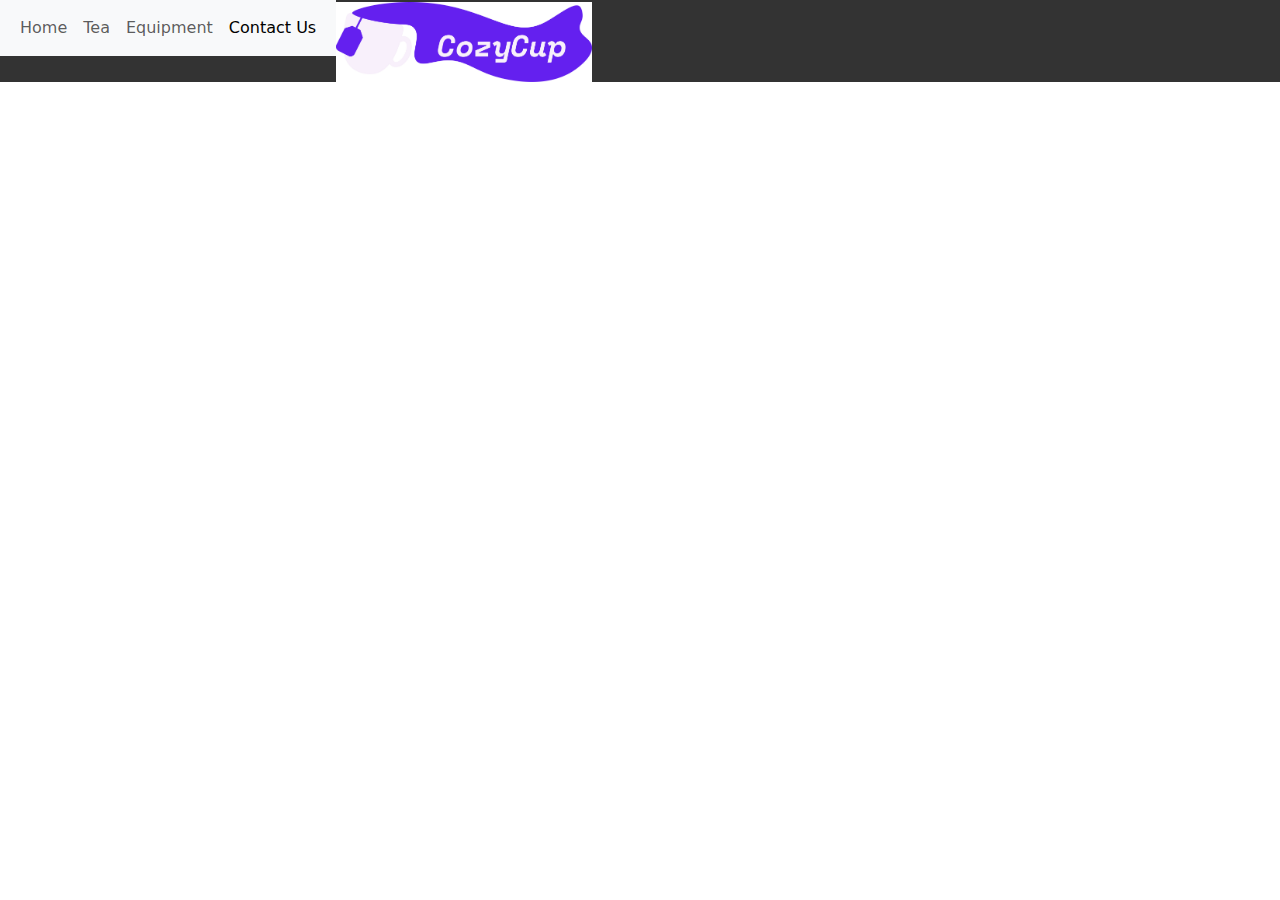
==== contact.html @ 5701204f "starting files + logo" ====
<!DOCTYPE html>
<html lang="en">
    <head>
        <meta charset="UTF-8">
        <meta name="viewport" content="width=device-width, initial-scale=1.0">
        <link rel="stylesheet" href="styles/style.css">
        <link href="https://cdn.jsdelivr.net/npm/bootstrap@5.3.3/dist/css/bootstrap.min.css" rel="stylesheet" integrity="sha384-QWTKZyjpPEjISv5WaRU9OFeRpok6YctnYmDr5pNlyT2bRjXh0JMhjY6hW+ALEwIH" crossorigin="anonymous">
        <title>Contact Us</title>
    </head>
    <body>
        <header>
            <!--<nav> Add Bootstrap + links
                <ul>
                    <li><a href="index.html">Home</a></li>
                    <li><a href="">Tea</a></li>
                    <li><a href="">Equipment</a></li>
                    <li><a href="index.html"><img src="imgs/KAE TEA/300ppi/W LOGO.jpg" width="20%" height="20%"></a></li>
                    <li><a href="contact.html">Contact Us</a></li>
                    <li><a href=""><img id="cart" src="imgs/3507742_cart_ecommerce_grocery_iconoteka_shop_icon.png" width="5%" height="5%"></a></li>
                </ul> 

            </nav>-->


            
            <nav class="navbar navbar-expand-lg bg-body-tertiary" id="navbar">
                <div class="container-fluid">
                    <button class="navbar-toggler" type="button" data-bs-toggle="collapse" data-bs-target="#navbarNavAltMarkup" aria-controls="navbarNavAltMarkup" aria-expanded="false" aria-label="Toggle navigation">
                        <span class="navbar-toggler-icon"></span>
                    </button>
                    
                    <div class="collapse navbar-collapse" id="navbarNavAltMarkup">
                        <div class="navbar-nav">
                            <a class="nav-link" href="index.html">Home</a>
                            <a class="nav-link" href="tea.html">Tea</a>
                            <a class="nav-link" href="equip.html">Equipment</a>
                            <a class="nav-link active" aria-current="page" href="contact.html">Contact Us</a>
                        </div>
                    </div>
                </div>
            </nav>

            <a class="navbar-brand" href="index.html">
                <img src="imgs/KAE TEA/300ppi/W LOGO.jpg" alt="Logo" id="Logo" width="20%" height="20%" class="d-inline-block align-text-top">
            </a>
        </header>
    </body>
</html>
---- styles/style.css ----
header {
    display: block;
    background-color: #333;
}

#navbar{
    float: left;
}

img{
    display: block;
    margin-left: auto;
    margin-right: auto;
}

ul{
    list-style-type: none;
    overflow: hidden;
}

li{
    float: left;
}

li a{
    color: white;
    text-align: center;
    padding: 0.875em 1em;
    text-decoration: none;
}
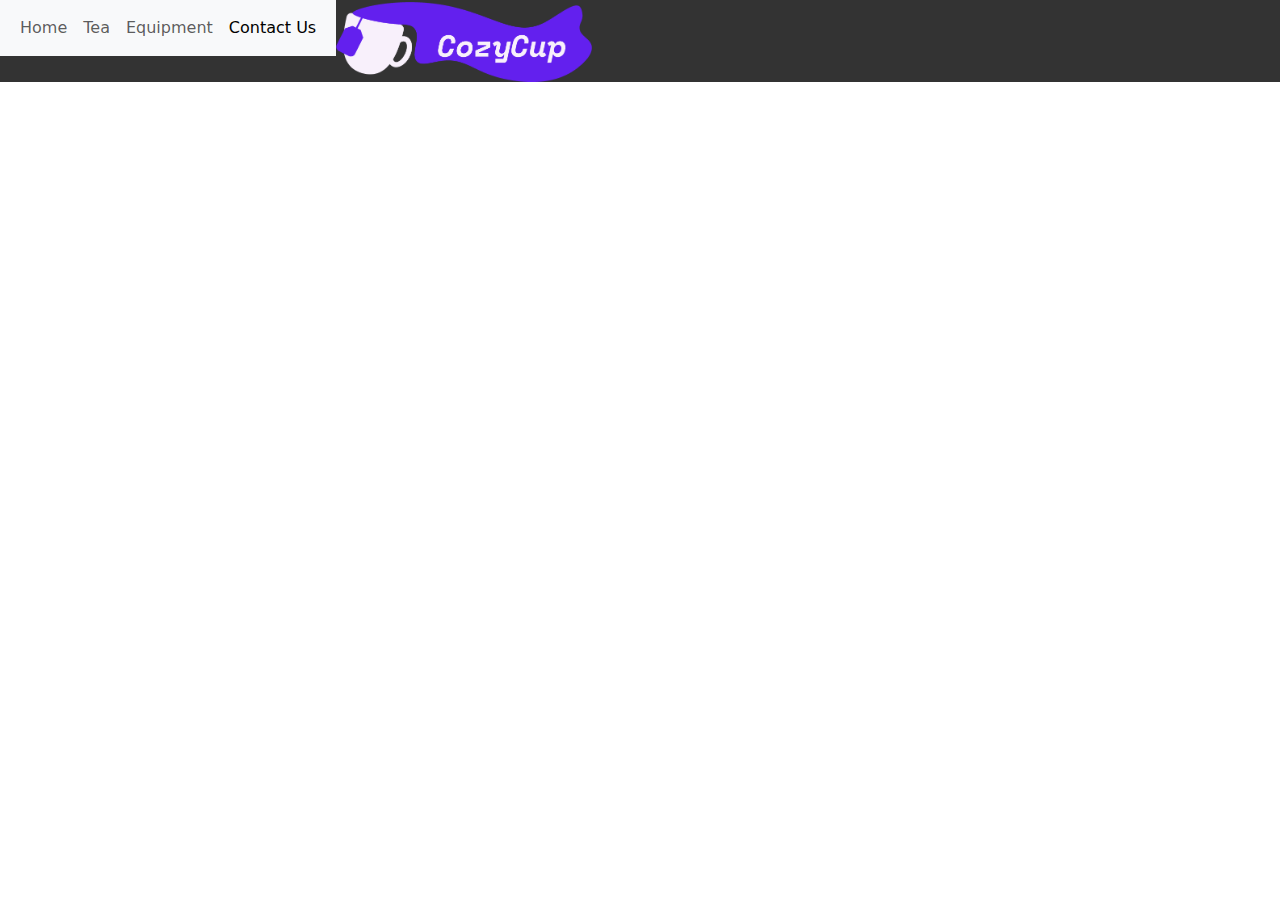
==== commit 4b45ab02: "fixed logo" ====
--- a/contact.html
+++ b/contact.html
@@ -41,7 +41,7 @@
             </nav>
 
             <a class="navbar-brand" href="index.html">
-                <img src="imgs/KAE TEA/300ppi/W LOGO.jpg" alt="Logo" id="Logo" width="20%" height="20%" class="d-inline-block align-text-top">
+                <img src="imgs/KAE TEA/72ppi/W LOGO.png" alt="Logo" id="Logo" width="20%" height="20%" class="d-inline-block align-text-top">
             </a>
         </header>
     </body>
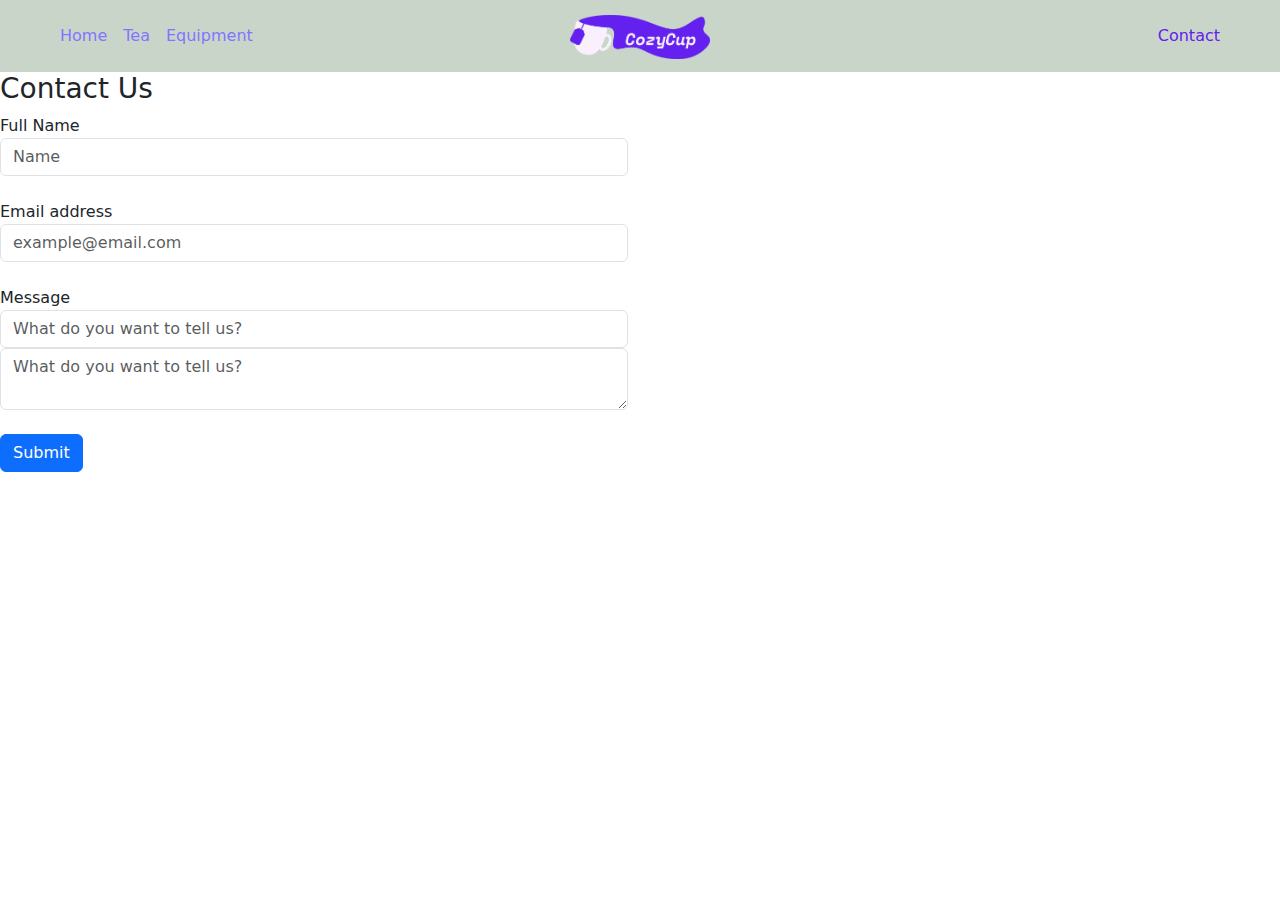
==== commit 2268926a: "new nav + colors added temp content + images" ====
--- a/contact.html
+++ b/contact.html
@@ -5,44 +5,85 @@
         <meta name="viewport" content="width=device-width, initial-scale=1.0">
         <link rel="stylesheet" href="styles/style.css">
         <link href="https://cdn.jsdelivr.net/npm/bootstrap@5.3.3/dist/css/bootstrap.min.css" rel="stylesheet" integrity="sha384-QWTKZyjpPEjISv5WaRU9OFeRpok6YctnYmDr5pNlyT2bRjXh0JMhjY6hW+ALEwIH" crossorigin="anonymous">
+        <script src="https://cdn.jsdelivr.net/npm/bootstrap@5.3.3/dist/js/bootstrap.bundle.min.js"></script>
         <title>Contact Us</title>
     </head>
     <body>
-        <header>
-            <!--<nav> Add Bootstrap + links
-                <ul>
-                    <li><a href="index.html">Home</a></li>
-                    <li><a href="">Tea</a></li>
-                    <li><a href="">Equipment</a></li>
-                    <li><a href="index.html"><img src="imgs/KAE TEA/300ppi/W LOGO.jpg" width="20%" height="20%"></a></li>
-                    <li><a href="contact.html">Contact Us</a></li>
-                    <li><a href=""><img id="cart" src="imgs/3507742_cart_ecommerce_grocery_iconoteka_shop_icon.png" width="5%" height="5%"></a></li>
-                </ul> 
+        <div class="banner">
+            <nav class="navbar navbar-expand-lg">
+                <div class="container-fluid">
+                    <a class="navbar-brand" href="index.html">
+                        <img src="imgs/KAE TEA/72ppi/W LOGO.png" alt="Logo">
+                    </a>
 
-            </nav>-->
-
-
-            
-            <nav class="navbar navbar-expand-lg bg-body-tertiary" id="navbar">
-                <div class="container-fluid">
-                    <button class="navbar-toggler" type="button" data-bs-toggle="collapse" data-bs-target="#navbarNavAltMarkup" aria-controls="navbarNavAltMarkup" aria-expanded="false" aria-label="Toggle navigation">
+                    <button class="navbar-toggler" type="button" data-bs-toggle="collapse" data-bs-target="#navbarNav"
+                        aria-controls="navbarNav" aria-expanded="false" aria-label="Toggle navigation">
                         <span class="navbar-toggler-icon"></span>
                     </button>
-                    
-                    <div class="collapse navbar-collapse" id="navbarNavAltMarkup">
-                        <div class="navbar-nav">
-                            <a class="nav-link" href="index.html">Home</a>
-                            <a class="nav-link" href="tea.html">Tea</a>
-                            <a class="nav-link" href="equip.html">Equipment</a>
-                            <a class="nav-link active" aria-current="page" href="contact.html">Contact Us</a>
-                        </div>
+
+                    <div class="collapse navbar-collapse" id="navbarNav">
+                        <ul class="navbar-nav">
+                            <li class="nav-item">
+                                <a class="nav-link" style="color: #8075FF" href="index.html">Home</a>
+                            </li>
+                            <li class="nav-item">
+                                <a class="nav-link" style="color: #8075FF" href="tea.html">Tea</a>
+                            </li>
+                            <li class="nav-item">
+                                <a class="nav-link" style="color: #8075FF" href="equip.html">Equipment</a>
+                            </li>
+                        </ul>
+
+                        <ul class="navbar-nav ms-auto">
+                            <li class="nav-item">
+                                <a class="nav-link active" aria-current="page" style="color: #6320EE" href="contact.html">Contact</a>
+                            </li>
+                        </ul>
                     </div>
                 </div>
             </nav>
+        </div>
 
-            <a class="navbar-brand" href="index.html">
-                <img src="imgs/KAE TEA/72ppi/W LOGO.png" alt="Logo" id="Logo" width="20%" height="20%" class="d-inline-block align-text-top">
-            </a>
-        </header>
+
+        <!--<a href="">
+            <img id="cart" src="imgs/3507742_cart_ecommerce_grocery_iconoteka_shop_icon.png" width="5%" height="5%">
+        </a>
+        <form class="d-flex" role="search" size="5" id="searchbarform">
+            <input class="form-control me-2" type="search" placeholder="Search" aria-label="Search" id="searchbar">
+            <button class="btn btn-outline-success" type="submit">Search</button>
+        </form>-->
+        
+        <h3>Contact Us</h3>
+        <div class="row">    
+            <div class="col-sm col-md-6"> 
+                <form name="login" action="" method="get">
+                    
+                    <div class="form-group">
+                        <label for="getName">Full Name</label> 
+                        <input type="text" class="form-control" id="getName" name="name" placeholder="Name" required>
+                    </div>  
+                    
+                    <br>
+                    
+                    <div class="form-group ">
+                        <label for="getEmail">Email address</label>
+                        <input type="email" class="form-control" id="getEmail" name="email" placeholder="example@email.com" size="10" required>
+                    </div>
+                    
+                    <br>
+                    
+                    <div class="form-group ">
+                        <label for="getMes">Message</label>
+                        <input type="text" class="form-control" id="getMes" name="message" placeholder="What do you want to tell us?" size="10" maxlength="100" required>
+                        <textarea class="form-control" id="getMes" name="message" placeholder="What do you want to tell us?" size="10" maxlength="100" required></textarea>
+                    </div>
+
+                    
+                    <br>
+                    <input type='submit' class="btn btn-primary" value="Submit">
+                    
+                </form>
+            </div> 
+        </div>
     </body>
 </html>--- a/styles/style.css
+++ b/styles/style.css
@@ -1,17 +1,57 @@
-header {
-    display: block;
-    background-color: #333;
+body{
+    background-color: #F8F0FB;
 }
 
-#navbar{
-    float: left;
+.navbar-brand img{
+    width: 140px;
 }
 
-img{
+.navbar-brand{
+    position: absolute;
+    left: 50%;
+    transform: translateX(-50%);
+    top: 10px;
+}
+
+.navbar{
+    padding: 1em 0 !important;
+    background-color: #CAD5CA;
+}
+
+.navbar-toggler{
+    border: none !important;
+    outline: none !important;
+}
+
+.nav-item{
+    color: #8075FF !important;
+}
+
+
+
+.banner{
+    padding-left: 40px;
+    padding-right: 40px;
+    background-color: #CAD5CA;
+}
+
+#cart{
+    padding: 1em 1em 0 0;
+    float: right;
+}
+
+#searchbarform{
+    padding: 1em 1em 0 0;
+    float: right;
+}
+
+
+
+/*img{
     display: block;
     margin-left: auto;
     margin-right: auto;
-}
+}*/
 
 ul{
     list-style-type: none;
@@ -23,8 +63,23 @@
 }
 
 li a{
-    color: white;
     text-align: center;
-    padding: 0.875em 1em;
+    padding: 0.875em 0.2em;
     text-decoration: none;
-}+}
+
+.oop{
+    align-content: center;
+    text-align: center;
+}
+
+#leafs{
+    border-bottom: 30px solid transparent;
+    border-image: url(imgs/border.png);
+    border-width: 0 0 30px 0;
+}
+
+.border{
+    width: 5%;
+    height: 5%;
+}
